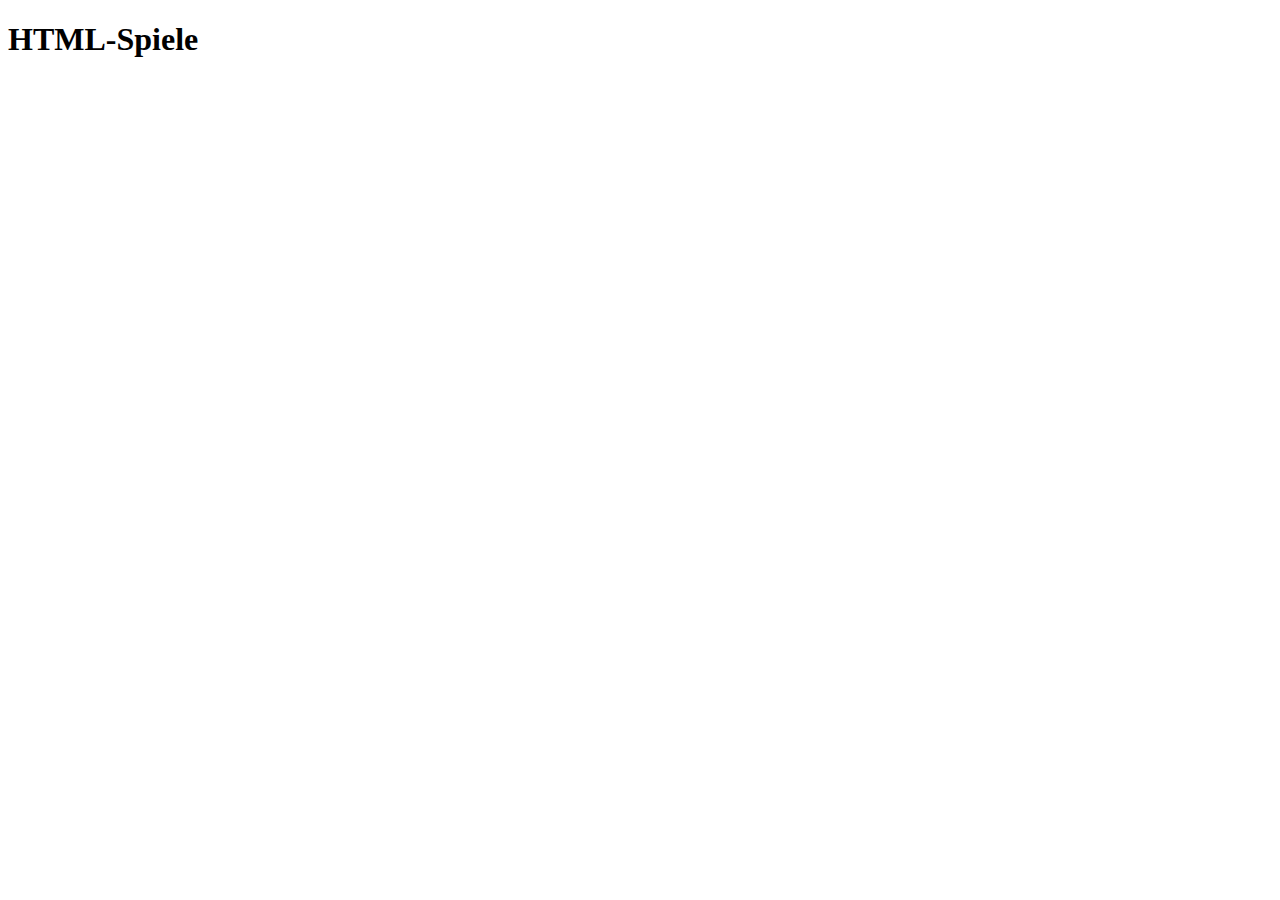
==== index.html @ 867590e1 "initial commit" ====
<!DOCTYPE html>
<html lang="de">
    <head>
        <meta charset="UTF-8">
        <meta name="viewport" content="width=device-width, initial-scale=1.0">
        <title>Spiele</title>
    </head>
    <body>
        <h1>HTML-Spiele</h1>
    </body>
</html>
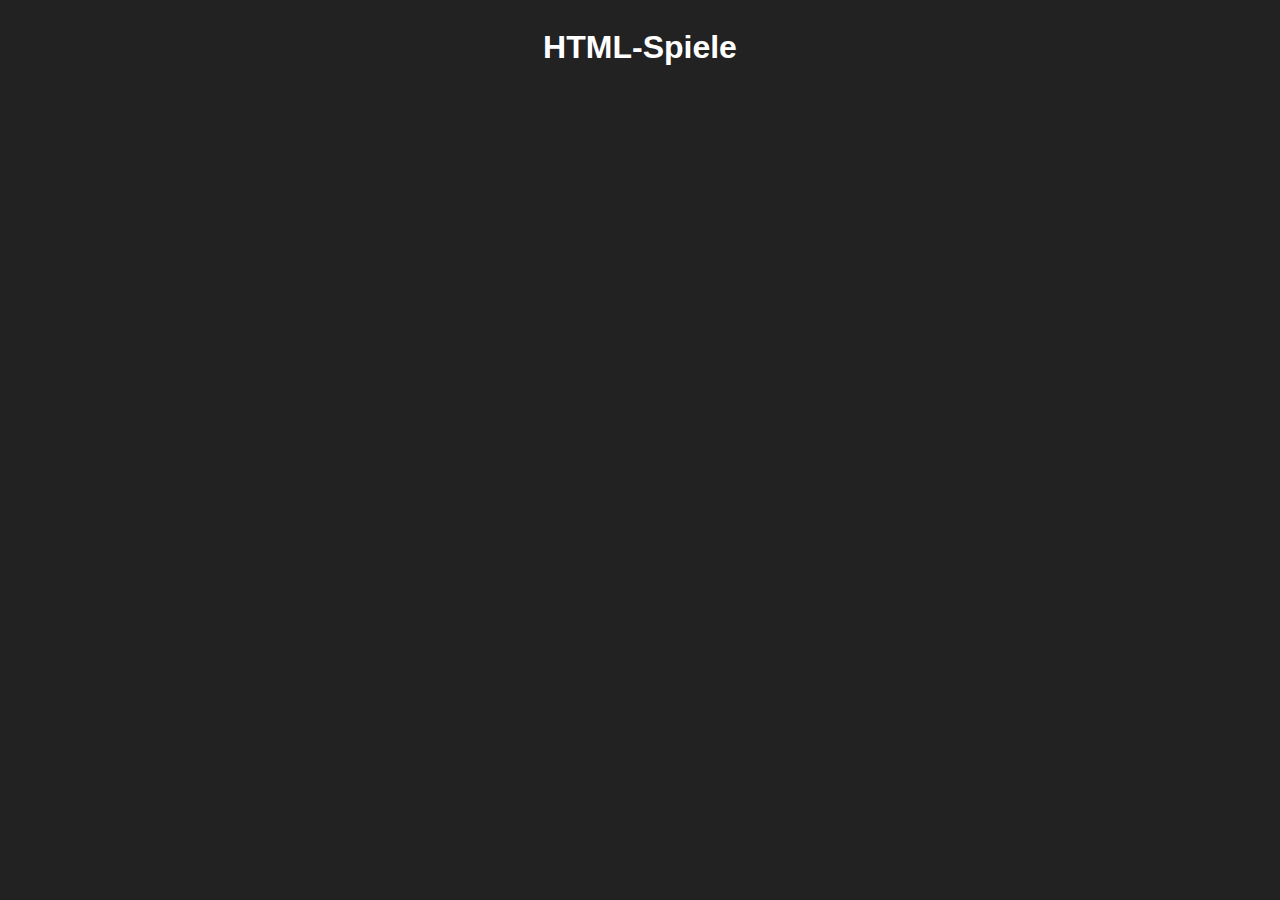
==== commit 75d161c6: "added css" ====
--- a/index.html
+++ b/index.html
@@ -3,6 +3,7 @@
     <head>
         <meta charset="UTF-8">
         <meta name="viewport" content="width=device-width, initial-scale=1.0">
+        <link rel="stylesheet" href="style.css">
         <title>Spiele</title>
     </head>
     <body>
--- a/style.css
+++ b/style.css
@@ -0,0 +1,7 @@
+body {
+    display: grid;
+    place-items: center;
+    font-family: Arial, Helvetica, sans-serif;
+    background-color: #222;
+    color: #FFF;
+}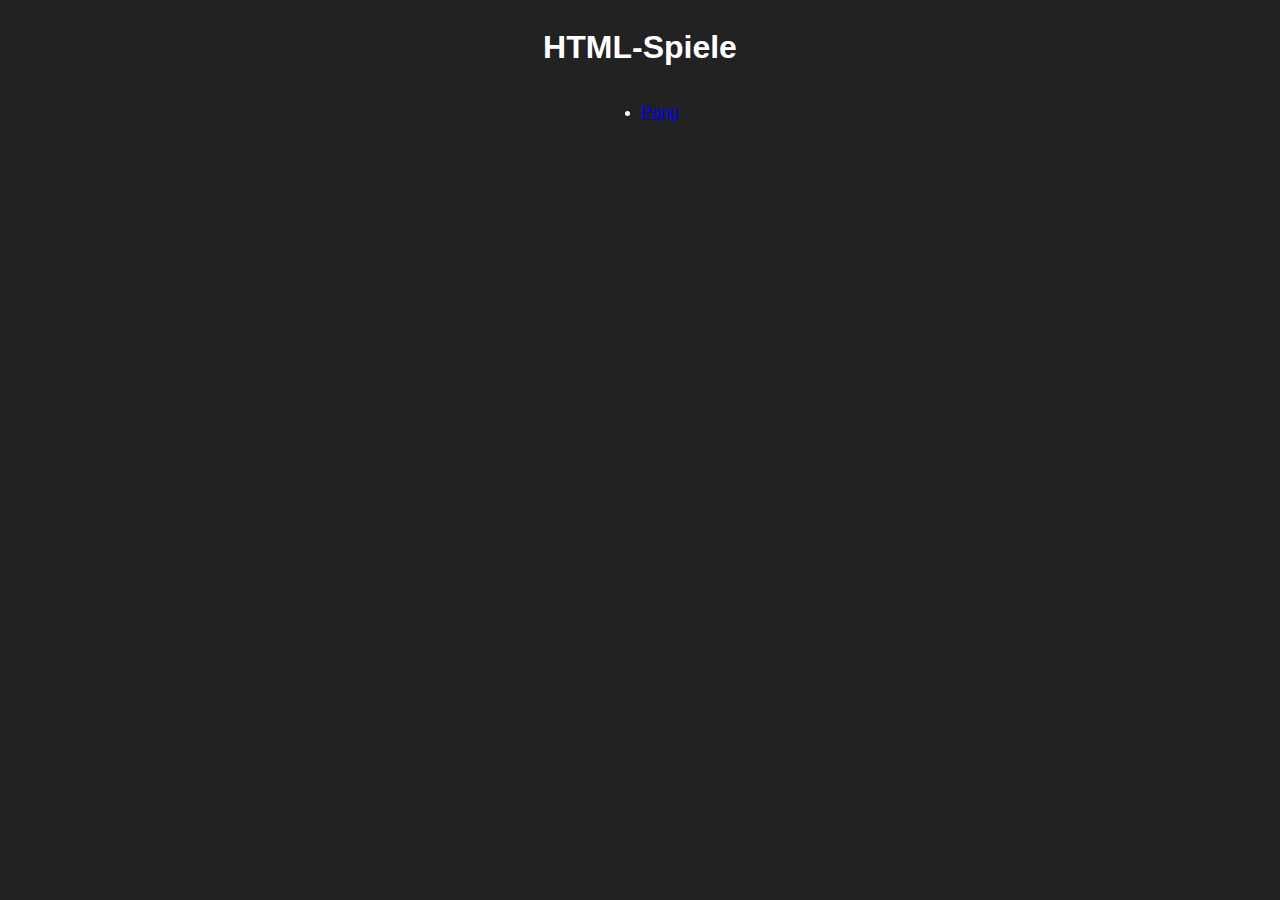
==== commit 01d54060: "added link to pong" ====
--- a/index.html
+++ b/index.html
@@ -8,5 +8,8 @@
     </head>
     <body>
         <h1>HTML-Spiele</h1>
+        <ul>
+            <li><a href="pong.html">Pong</a></li>
+        </ul>
     </body>
 </html>